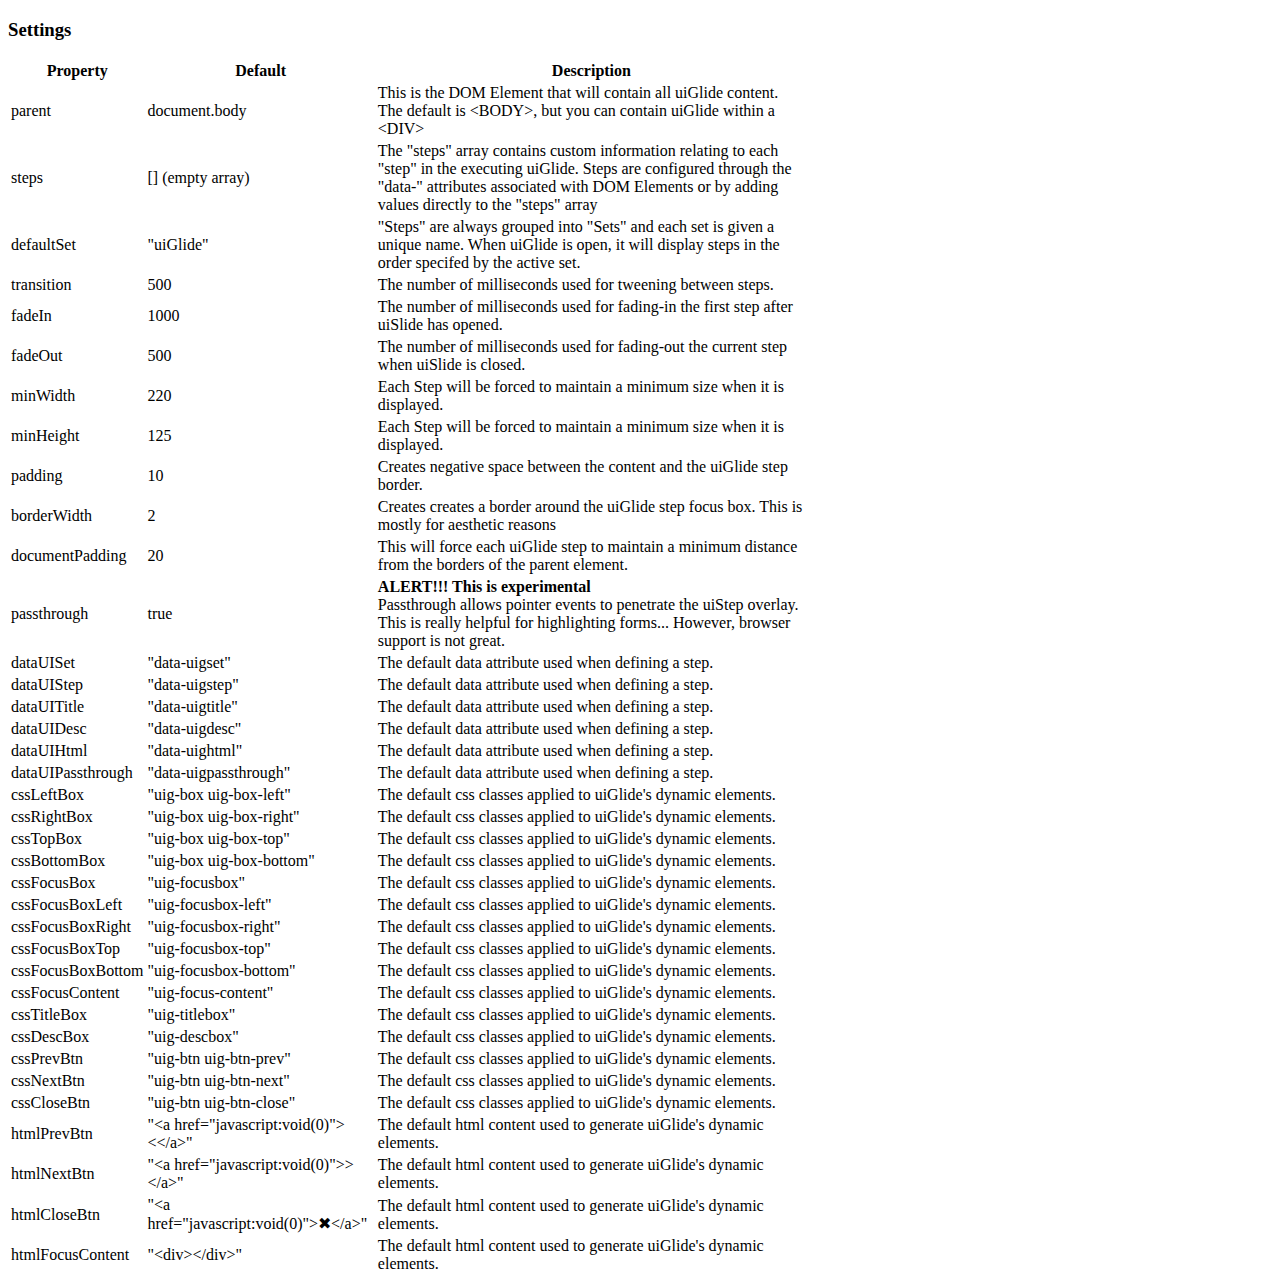
==== documentation/index.html @ 2705464d "Documentation write-up" ====
<!doctype html>
<html>
	<head>
		<title></title>
	</head>
	<body>
		
		<h3>Settings</h3>
		<table width="800">
			<thead>
				<tr>
					<th>
						Property
					</th>
					<th>
						Default
					</th>
					<th>
						Description
					</th>
				</tr>
			</thead>
			<tbody>
				<tr>
					<td>
						parent
					</td>
					<td>
						document.body
					</td>
					<td>
						This is the DOM Element that will contain all uiGlide
						content. The default is &lt;BODY&gt;, but you can
						contain uiGlide within a &lt;DIV&gt;
					</td>
				</tr>
				<tr>
					<td>
						steps
					</td>
					<td>
						[] (empty array)
					</td>
					<td>
						The "steps" array contains custom information relating to
						each "step" in the executing uiGlide. Steps are configured
						through the "data-" attributes associated with DOM Elements
						or by adding values directly to the "steps" array
					</td>
				</tr>
				<tr>
					<td>
						defaultSet
					</td>
					<td>
						"uiGlide"
					</td>
					<td>
						"Steps" are always grouped into "Sets" and each set is given a unique name. When uiGlide is open, it will display steps in the order specifed by the active set.
					</td>
				</tr>
				<tr>
					<td>
						transition
					</td>
					<td>
						500
					</td>
					<td>
						The number of milliseconds used for tweening between steps.
					</td>
				</tr>
				<tr>
					<td>
						fadeIn
					</td>
					<td>
						1000
					</td>
					<td>
						The number of milliseconds used for fading-in the first step after uiSlide has opened.
					</td>
				</tr>
				<tr>
					<td>
						fadeOut
					</td>
					<td>
						500
					</td>
					<td>
						The number of milliseconds used for fading-out the current step when uiSlide is closed.
					</td>
				</tr>
				<tr>
					<td>
						minWidth
					</td>
					<td>
						220
					</td>
					<td>
						Each Step will be forced to maintain a minimum size when it
						is displayed.
					</td>
				</tr>
				<tr>
					<td>
						minHeight
					</td>
					<td>
						125
					</td>
					<td>
						Each Step will be forced to maintain a minimum size when it
						is displayed.
					</td>
				</tr>
				<tr>
					<td>
						padding
					</td>
					<td>
						10
					</td>
					<td>
						Creates negative space between the content and the uiGlide step border.
					</td>
				</tr>
				
				<tr>
					<td>
						borderWidth
					</td>
					<td>
						2
					</td>
					<td>
						Creates creates a border around the uiGlide step focus box. This is mostly for aesthetic reasons
					</td>
				</tr>
				
				<tr>
					<td>
						documentPadding
					</td>
					<td>
						20
					</td>
					<td>
						This will force each uiGlide step to maintain a minimum distance from the borders of the parent element.
					</td>
				</tr>
				
				<tr>
					<td>
						passthrough
					</td>
					<td>
						true
					</td>
					<td>
						<strong>ALERT!!! This is experimental</strong>
						<br/>Passthrough allows pointer events to penetrate 
						the uiStep overlay. This is really helpful for 
						highlighting forms... However, browser support is not great.
					</td>
				</tr>
				
				<tr>
					<td>
						dataUISet
					</td>
					<td>
						"data-uigset"
					</td>
					<td>
						The default data attribute used when defining a step.
					</td>
				</tr>
				<tr>
					<td>
						dataUIStep
					</td>
					<td>
						"data-uigstep"
					</td>
					<td>
						The default data attribute used when defining a step.
					</td>
				</tr>
				<tr>
					<td>
						dataUITitle
					</td>
					<td>
						"data-uigtitle"
					</td>
					<td>
						The default data attribute used when defining a step.
					</td>
				</tr>
				<tr>
					<td>
						dataUIDesc
					</td>
					<td>
						"data-uigdesc"
					</td>
					<td>
						The default data attribute used when defining a step.
					</td>
				</tr>
				<tr>
					<td>
						dataUIHtml
					</td>
					<td>
						"data-uightml"
					</td>
					<td>
						The default data attribute used when defining a step.
					</td>
				</tr>
				<tr>
					<td>
						dataUIPassthrough
					</td>
					<td>
						"data-uigpassthrough"
					</td>
					<td>
						The default data attribute used when defining a step.
					</td>
				</tr>
				
				<tr>
					<td>
						cssLeftBox
					</td>
					<td>
						"uig-box uig-box-left"
					</td>
					<td>
						The default css classes applied to uiGlide's dynamic elements.
					</td>
				</tr>
				<tr>
					<td>
						cssRightBox
					</td>
					<td>
						"uig-box uig-box-right"
					</td>
					<td>
						The default css classes applied to uiGlide's dynamic elements.
					</td>
				</tr>
				<tr>
					<td>
						cssTopBox
					</td>
					<td>
						"uig-box uig-box-top"
					</td>
					<td>
						The default css classes applied to uiGlide's dynamic elements.
					</td>
				</tr>
				<tr>
					<td>
						cssBottomBox
					</td>
					<td>
						"uig-box uig-box-bottom"
					</td>
					<td>
						The default css classes applied to uiGlide's dynamic elements.
					</td>
				</tr>
				<tr>
					<td>
						cssFocusBox
					</td>
					<td>
						"uig-focusbox"
					</td>
					<td>
						The default css classes applied to uiGlide's dynamic elements.
					</td>
				</tr>
				<tr>
					<td>
						cssFocusBoxLeft
					</td>
					<td>
						"uig-focusbox-left"
					</td>
					<td>
						The default css classes applied to uiGlide's dynamic elements.
					</td>
				</tr>
				<tr>
					<td>
						cssFocusBoxRight
					</td>
					<td>
						"uig-focusbox-right"
					</td>
					<td>
						The default css classes applied to uiGlide's dynamic elements.
					</td>
				</tr>
				<tr>
					<td>
						cssFocusBoxTop
					</td>
					<td>
						"uig-focusbox-top"
					</td>
					<td>
						The default css classes applied to uiGlide's dynamic elements.
					</td>
				</tr>
				<tr>
					<td>
						cssFocusBoxBottom
					</td>
					<td>
						"uig-focusbox-bottom"
					</td>
					<td>
						The default css classes applied to uiGlide's dynamic elements.
					</td>
				</tr>
				
				<tr>
					<td>
						cssFocusContent
					</td>
					<td>
						"uig-focus-content"
					</td>
					<td>
						The default css classes applied to uiGlide's dynamic elements.
					</td>
				</tr>
				
				<tr>
					<td>
						cssTitleBox
					</td>
					<td>
						"uig-titlebox"
					</td>
					<td>
						The default css classes applied to uiGlide's dynamic elements.
					</td>
				</tr>
				<tr>
					<td>
						cssDescBox
					</td>
					<td>
						"uig-descbox"
					</td>
					<td>
						The default css classes applied to uiGlide's dynamic elements.
					</td>
				</tr>
				<tr>
					<td>
						cssPrevBtn
					</td>
					<td>
						"uig-btn uig-btn-prev"
					</td>
					<td>
						The default css classes applied to uiGlide's dynamic elements.
					</td>
				</tr>
				<tr>
					<td>
						cssNextBtn
					</td>
					<td>
						"uig-btn uig-btn-next"
					</td>
					<td>
						The default css classes applied to uiGlide's dynamic elements.
					</td>
				</tr>
				
				<tr>
					<td>
						cssCloseBtn
					</td>
					<td>
						"uig-btn uig-btn-close"
					</td>
					<td>
						The default css classes applied to uiGlide's dynamic elements.
					</td>
				</tr>
				
				<tr>
					<td>
						htmlPrevBtn
					</td>
					<td>
						"&lt;a href="javascript:void(0)"&gt;&lt;&lt;/a&gt;"
					</td>
					<td>
						The default html content used to generate uiGlide's dynamic elements.
					</td>
				</tr>
				<tr>
					<td>
						htmlNextBtn
					</td>
					<td>
						"&lt;a href="javascript:void(0)"&gt;&gt;&lt;/a&gt;"
					</td>
					<td>
						The default html content used to generate uiGlide's dynamic elements.
					</td>
				</tr>
				<tr>
					<td>
						htmlCloseBtn
					</td>
					<td>
						"&lt;a href="javascript:void(0)"&gt;&#10006;&lt;/a&gt;"
					</td>
					<td>
						The default html content used to generate uiGlide's dynamic elements.
					</td>
				</tr>
				<tr>
					<td>
						htmlFocusContent
					</td>
					<td>
						"&lt;div&gt;&lt;/div&gt;"
					</td>
					<td>
						The default html content used to generate uiGlide's dynamic elements.
					</td>
				</tr>
				
				
				
				
				
				<tr>
					<td>
						
					</td>
					<td>
						
					</td>
					<td>
						
					</td>
				</tr>
			</tbody>
		</table>
	
	
	</body>
</html>
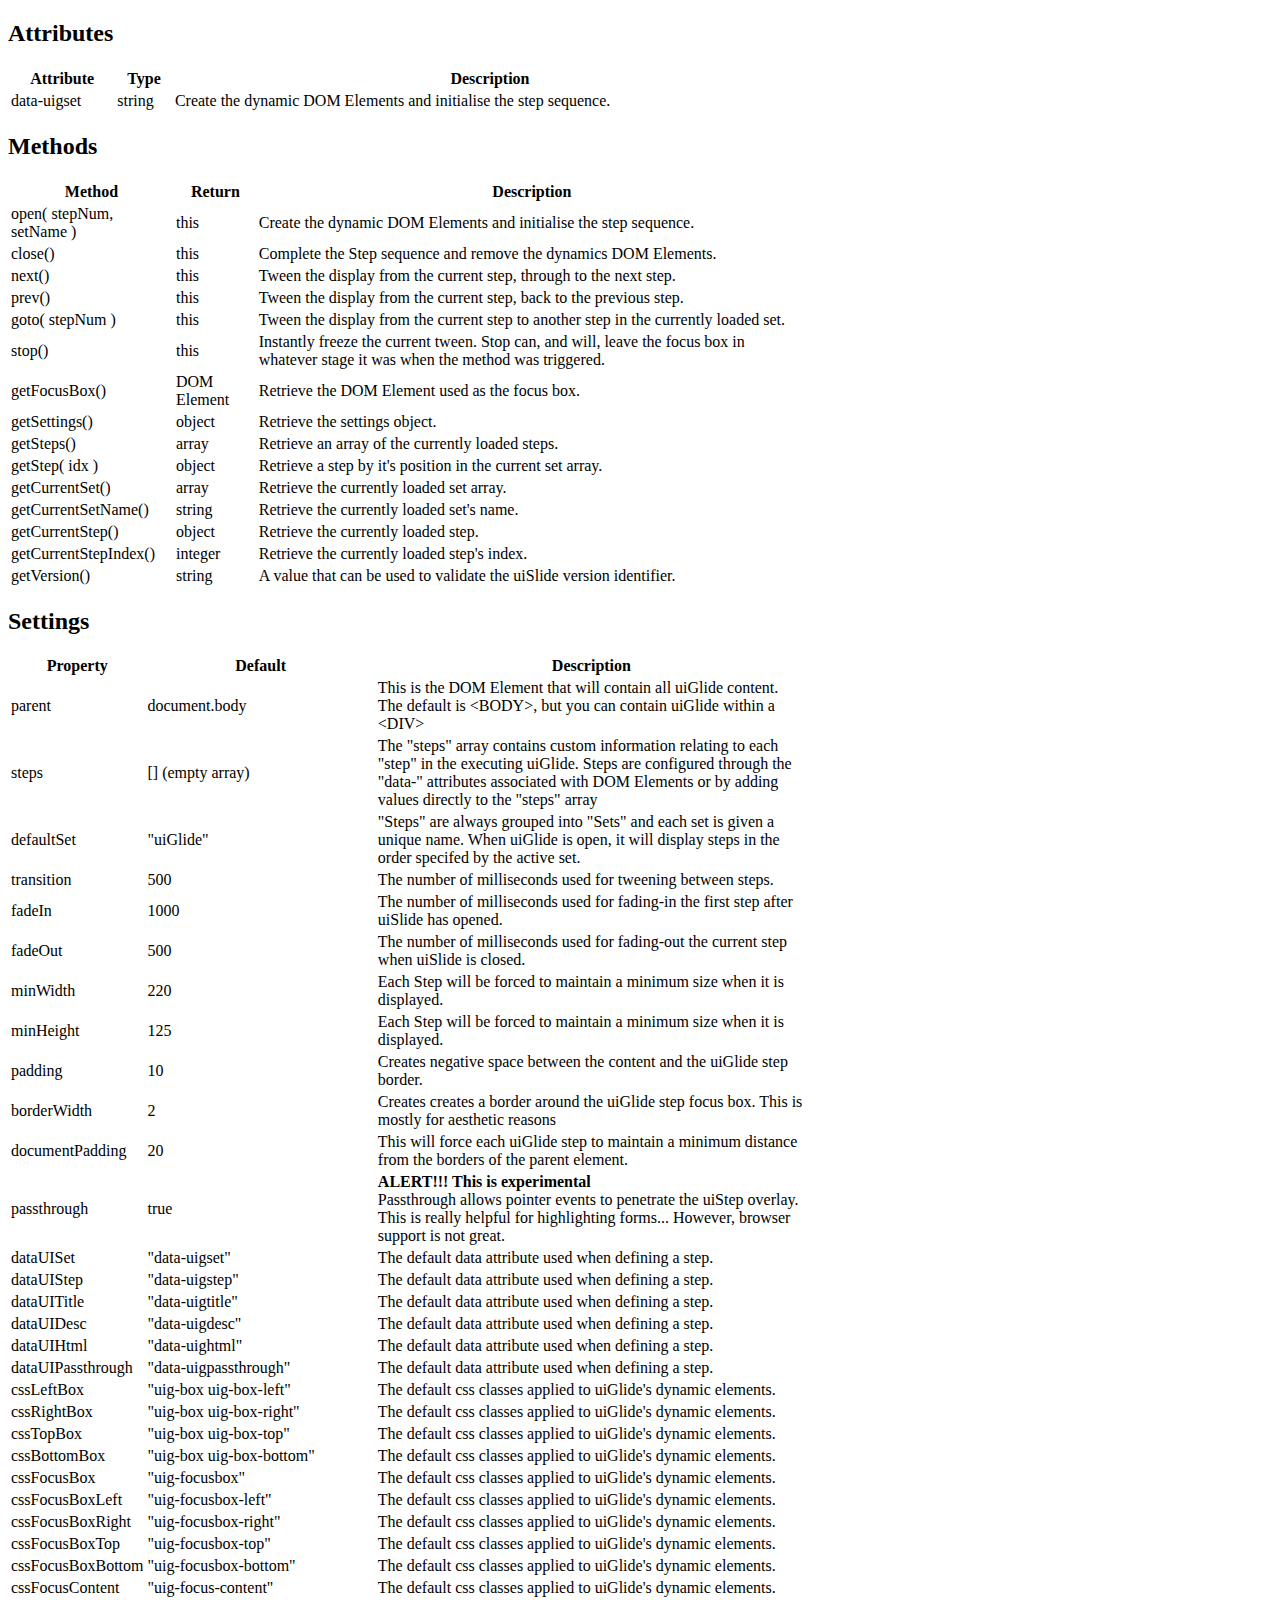
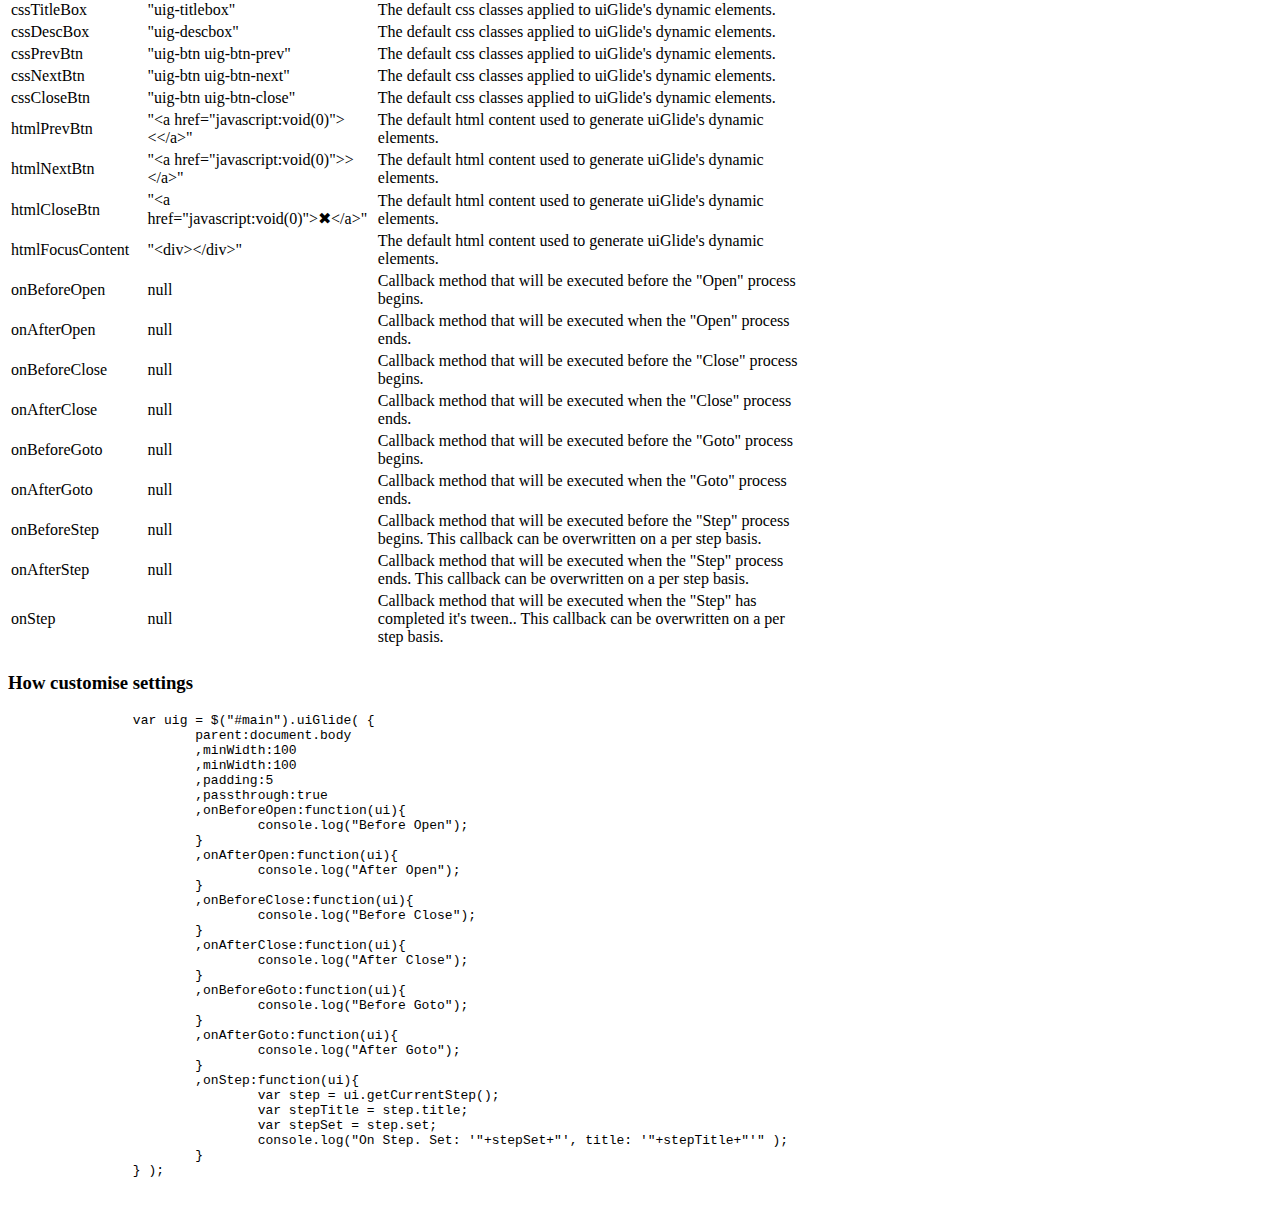
==== commit 813d269b: "More documentation... And some arg order changes" ====
--- a/documentation/index.html
+++ b/documentation/index.html
@@ -4,8 +4,224 @@
 		<title></title>
 	</head>
 	<body>
+		<h2>Attributes</h2>
+		<table width="800">
+			<thead>
+				<tr>
+					<th>
+						Attribute
+					</th>
+					<th>
+						Type
+					</th>
+					<th>
+						Description
+					</th>
+				</tr>
+			</thead>
+			<tbody>
+				<tr>
+					<td>
+						data-uigset
+					</td>
+					<td>
+						string
+					</td>
+					<td>
+						Create the dynamic DOM Elements and initialise the step sequence.
+					</td>
+				</tr>
+			</tbody>
+		</table>
 		
-		<h3>Settings</h3>
+		
+		<h2>Methods</h2>
+		<table width="800">
+			<thead>
+				<tr>
+					<th>
+						Method
+					</th>
+					<th>
+						Return
+					</th>
+					<th>
+						Description
+					</th>
+				</tr>
+			</thead>
+			<tbody>
+				<tr>
+					<td>
+						open( stepNum, setName )
+					</td>
+					<td>
+						this
+					</td>
+					<td>
+						Create the dynamic DOM Elements and initialise the step sequence.
+					</td>
+				</tr>
+				<tr>
+					<td>
+						close()
+					</td>
+					<td>
+						this
+					</td>
+					<td>
+						Complete the Step sequence and remove the dynamics DOM Elements.
+					</td>
+				</tr>
+				<tr>
+					<td>
+						next()
+					</td>
+					<td>
+						this
+					</td>
+					<td>
+						Tween the display from the current step, through to the next step.
+					</td>
+				</tr>
+				<tr>
+					<td>
+						prev()
+					</td>
+					<td>
+						this
+					</td>
+					<td>
+						Tween the display from the current step, back to the previous step.
+					</td>
+				</tr>
+				<tr>
+					<td>
+						goto( stepNum )
+					</td>
+					<td>
+						this
+					</td>
+					<td>
+						Tween the display from the current step to another step in the currently loaded set.
+					</td>
+				</tr>
+				<tr>
+					<td>
+						stop()
+					</td>
+					<td>
+						this
+					</td>
+					<td>
+						Instantly freeze the current tween. Stop can, and will, leave the focus box in whatever stage it was when the method was triggered.
+					</td>
+				</tr>
+				<tr>
+					<td>
+						getFocusBox()
+					</td>
+					<td>
+						DOM Element
+					</td>
+					<td>
+						Retrieve the DOM Element used as the focus box.
+					</td>
+				</tr>
+				<tr>
+					<td>
+						getSettings()
+					</td>
+					<td>
+						object
+					</td>
+					<td>
+						Retrieve the settings object.
+					</td>
+				</tr>
+				<tr>
+					<td>
+						getSteps()
+					</td>
+					<td>
+						array
+					</td>
+					<td>
+						Retrieve an array of the currently loaded steps.
+					</td>
+				</tr>
+				<tr>
+					<td>
+						getStep( idx )
+					</td>
+					<td>
+						object
+					</td>
+					<td>
+						Retrieve a step by it's position in the current set array.
+					</td>
+				</tr>
+				<tr>
+					<td>
+						getCurrentSet()
+					</td>
+					<td>
+						array
+					</td>
+					<td>
+						Retrieve the currently loaded set array.
+					</td>
+				</tr>
+				<tr>
+					<td>
+						getCurrentSetName()
+					</td>
+					<td>
+						string
+					</td>
+					<td>
+						Retrieve the currently loaded set's name.
+					</td>
+				</tr>
+				<tr>
+					<td>
+						getCurrentStep()
+					</td>
+					<td>
+						object
+					</td>
+					<td>
+						Retrieve the currently loaded step.
+					</td>
+				</tr>
+				<tr>
+					<td>
+						getCurrentStepIndex()
+					</td>
+					<td>
+						integer
+					</td>
+					<td>
+						Retrieve the currently loaded step's index.
+					</td>
+				</tr>
+				<tr>
+					<td>
+						getVersion()
+					</td>
+					<td>
+						string
+					</td>
+					<td>
+						A value that can be used to validate the uiSlide 
+						version identifier.
+					</td>
+				</tr>
+			</tbody>
+		</table>
+		
+		
+		<h2>Settings</h2>
 		<table width="800">
 			<thead>
 				<tr>
@@ -447,10 +663,117 @@
 						The default html content used to generate uiGlide's dynamic elements.
 					</td>
 				</tr>
-				
-				
-				
-				
+
+				<tr>
+					<td>
+						onBeforeOpen
+					</td>
+					<td>
+						null
+					</td>
+					<td>
+						Callback method that will be executed before the "Open" process begins.
+					</td>
+				</tr>
+				
+				<tr>
+					<td>
+						onAfterOpen
+					</td>
+					<td>
+						null
+					</td>
+					<td>
+						Callback method that will be executed when the "Open" process ends.
+					</td>
+				</tr>
+
+				<tr>
+					<td>
+						onBeforeClose
+					</td>
+					<td>
+						null
+					</td>
+					<td>
+						Callback method that will be executed before the "Close" process begins.
+					</td>
+				</tr>
+				
+				<tr>
+					<td>
+						onAfterClose
+					</td>
+					<td>
+						null
+					</td>
+					<td>
+						Callback method that will be executed when the "Close" process ends.
+					</td>
+				</tr>
+				
+				<tr>
+					<td>
+						onBeforeGoto
+					</td>
+					<td>
+						null
+					</td>
+					<td>
+						Callback method that will be executed before the "Goto" process begins.
+					</td>
+				</tr>
+				
+				<tr>
+					<td>
+						onAfterGoto
+					</td>
+					<td>
+						null
+					</td>
+					<td>
+						Callback method that will be executed when the "Goto" process ends.
+					</td>
+				</tr>
+
+				<tr>
+					<td>
+						onBeforeStep
+					</td>
+					<td>
+						null
+					</td>
+					<td>
+						Callback method that will be executed before the "Step" process begins.
+						This callback can be overwritten on a per step basis.
+					</td>
+				</tr>
+				
+				<tr>
+					<td>
+						onAfterStep
+					</td>
+					<td>
+						null
+					</td>
+					<td>
+						Callback method that will be executed when the "Step" process ends.
+						This callback can be overwritten on a per step basis.
+					</td>
+				</tr>
+				
+				<tr>
+					<td>
+						onStep
+					</td>
+					<td>
+						null
+					</td>
+					<td>
+						Callback method that will be executed when the "Step" has completed it's tween..
+						This callback can be overwritten on a per step basis.
+					</td>
+				</tr>
 				
 				<tr>
 					<td>
@@ -466,6 +789,41 @@
 			</tbody>
 		</table>
 	
+		<h3>How customise settings</h3>
+		
+		<pre>
+		var uig = $("#main").uiGlide( {
+			parent:document.body
+			,minWidth:100
+			,minWidth:100
+			,padding:5
+			,passthrough:true
+			,onBeforeOpen:function(ui){
+				console.log("Before Open");
+			}
+			,onAfterOpen:function(ui){
+				console.log("After Open");
+			}
+			,onBeforeClose:function(ui){
+				console.log("Before Close");
+			}
+			,onAfterClose:function(ui){
+				console.log("After Close");
+			}
+			,onBeforeGoto:function(ui){
+				console.log("Before Goto");
+			}
+			,onAfterGoto:function(ui){
+				console.log("After Goto");
+			}
+			,onStep:function(ui){
+				var step = ui.getCurrentStep();
+				var stepTitle = step.title;
+				var stepSet = step.set;
+				console.log("On Step. Set: '"+stepSet+"', title: '"+stepTitle+"'" );
+			}
+		} );
+		</pre>
 	
 	</body>
 </html>